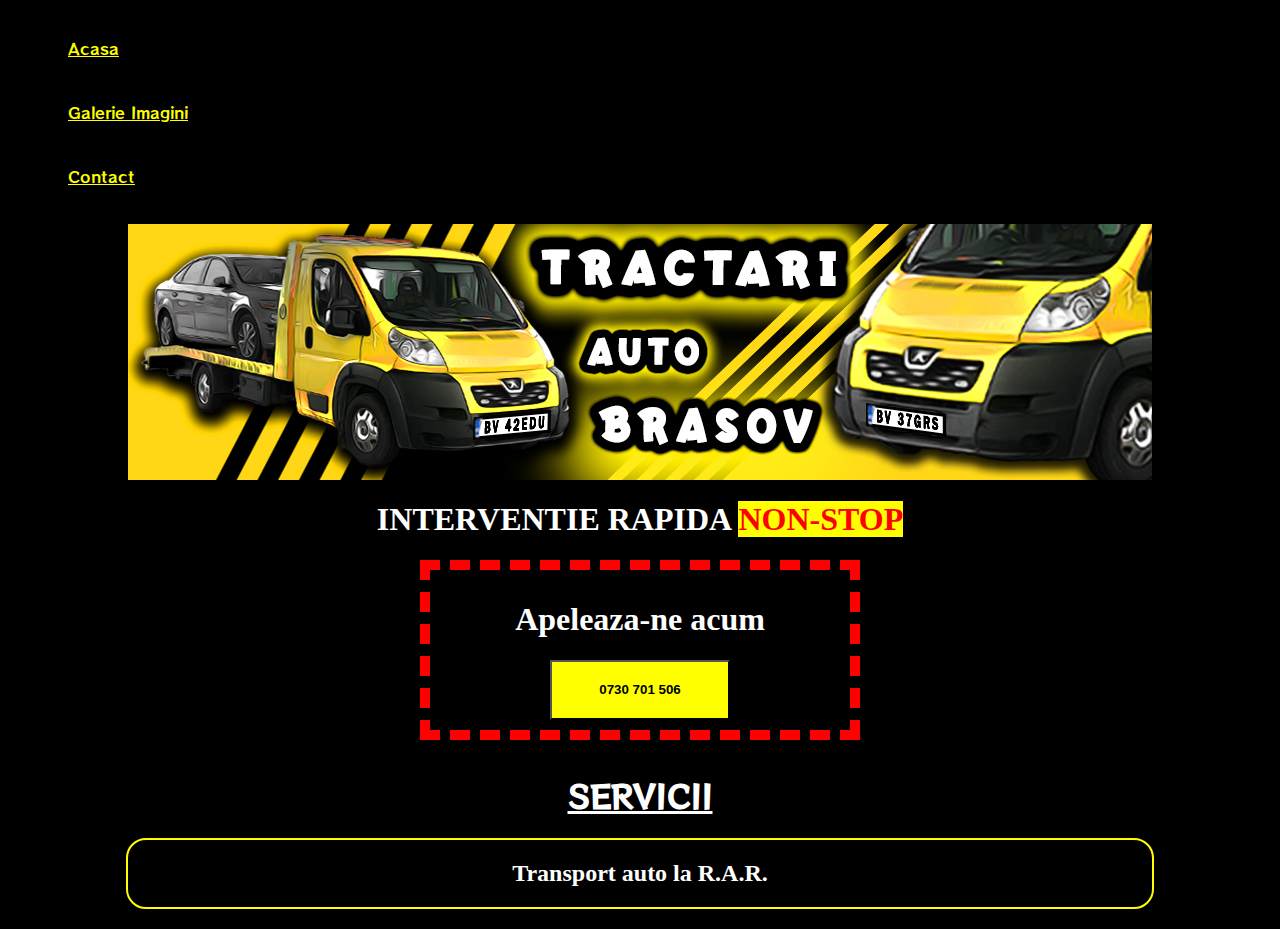
==== index.html @ 522bacbc "Tractari Auto Brasov" ====
<!DOCTYPE html>
<html>
<head>
	<title>Tractari Auto Brasov</title>
	<link href="https://cdn.jsdelivr.net/npm/bootstrap@5.0.0-beta3/dist/css/bootstrap.min.css" rel="stylesheet" integrity="sha384-eOJMYsd53ii+scO/bJGFsiCZc+5NDVN2yr8+0RDqr0Ql0h+rP48ckxlpbzKgwra6" crossorigin="anonymous">
	<link href="https://cdn.jsdelivr.net/npm/bootstrap@5.0.0-beta2/dist/css/bootstrap.min.css" rel="stylesheet" integrity="sha384-BmbxuPwQa2lc/FVzBcNJ7UAyJxM6wuqIj61tLrc4wSX0szH/Ev+nYRRuWlolflfl" crossorigin="anonymous">
	<link rel="stylesheet" type="text/css" href="style.css">
	<link rel="preconnect" href="https://fonts.gstatic.com">
	<link href="https://fonts.googleapis.com/css2?family=RocknRoll+One&display=swap" rel="stylesheet">

</head>
<body>

	<ul class="navbar justify-content-center">
	  <li class="nav-item">
	    <a class="nav-link active" href="index.html">Acasa</a>
	  </li>
	  <li class="nav-item">
	    <a class="nav-link" href="galerieimagini.html">Galerie Imagini</a>
	  </li>
	  <li class="nav-item">
	    <a class="nav-link" href="contact.html">Contact</a>
	  </li>
	  
	</ul>

	

	

	<div class="banner">
		<img src="banner.jpg">
	</div>	

	<div class="interventie">
		<h1>INTERVENTIE RAPIDA <a class="nonstop">NON-STOP</a></h1>
	</div>

	<div class="apel">
		<a><h1><span class="blink_me">Apeleaza-ne acum</span>
		</h1></a>
		<button type="button" class="btn btn-warning" href="tel:0040730701506"><strong>0730 701 506</strong></button>
	</div>


	
	<div class="linie">

	</div>


	<h1 class="servicii" justify-content-center>SERVICII</h1>

	<div class="container2">
		<h2>Transport auto la R.A.R.</h2>
	</ul>	

</body>
</html>
---- style.css ----
body{
	background-color: black;
	color: white;


}

.navbar-brand{
	font-family: 'RocknRoll One', sans-serif;
	

}

.nav-link{
	font-family: 'RocknRoll One', sans-serif;
}

li a{
	margin: 20px ; 
	display: inline-block;
	justify-content: center;


	color: yellow;
	
}

li a:hover{
	background-color: yellow;
	color: black;
}

ul{
	list-style-type: none;
}



.apel{

	text-align: center;
	width: 400px;
    border: 10px  dashed red;
    padding: 10px;
    margin: 20px auto ;
    color: white;
}



.interventie{
	margin: 20px auto;
	text-align: center;
	color: white;
}

.nonstop{
	background-color: yellow;
	text-decoration-color: red;
	color: red;

}

h1 a:hover{
	color: red;
}

.btn-warning{
	background-color: yellow;
	width: 180px;
	height: 60px;


}

.btn-apel{
	font-size: xx-large;
}

.linie{
	border: 1px solid black;
	
}

.whitebg {
    background: #fff;
    height: 100%;
    padding-top: 20px;
}

.banner{
	margin: 10px auto;
	height: 256px;
	width: 1024px;
	display: flex;
	justify-content: center;
}

.blink_me {
  animation: blinker 1s linear infinite;
}

@keyframes blinker {  
  50% { opacity: 0; }
}

.servicii{
	font-family: 'RocknRoll One', sans-serif;
	text-align: center;
	margin: 10px auto;
	text-decoration: underline;


}

.container2{
	display: flex;
	flex-wrap: wrap;
	justify-content: center;
	border: solid 2px yellow;
	border-radius: 20px;
	margin: 20px auto;
	max-width: 1024px;
	min-width: 360px;
	text-align: center;
	
}

h2 .container{
	display: inline-block
}
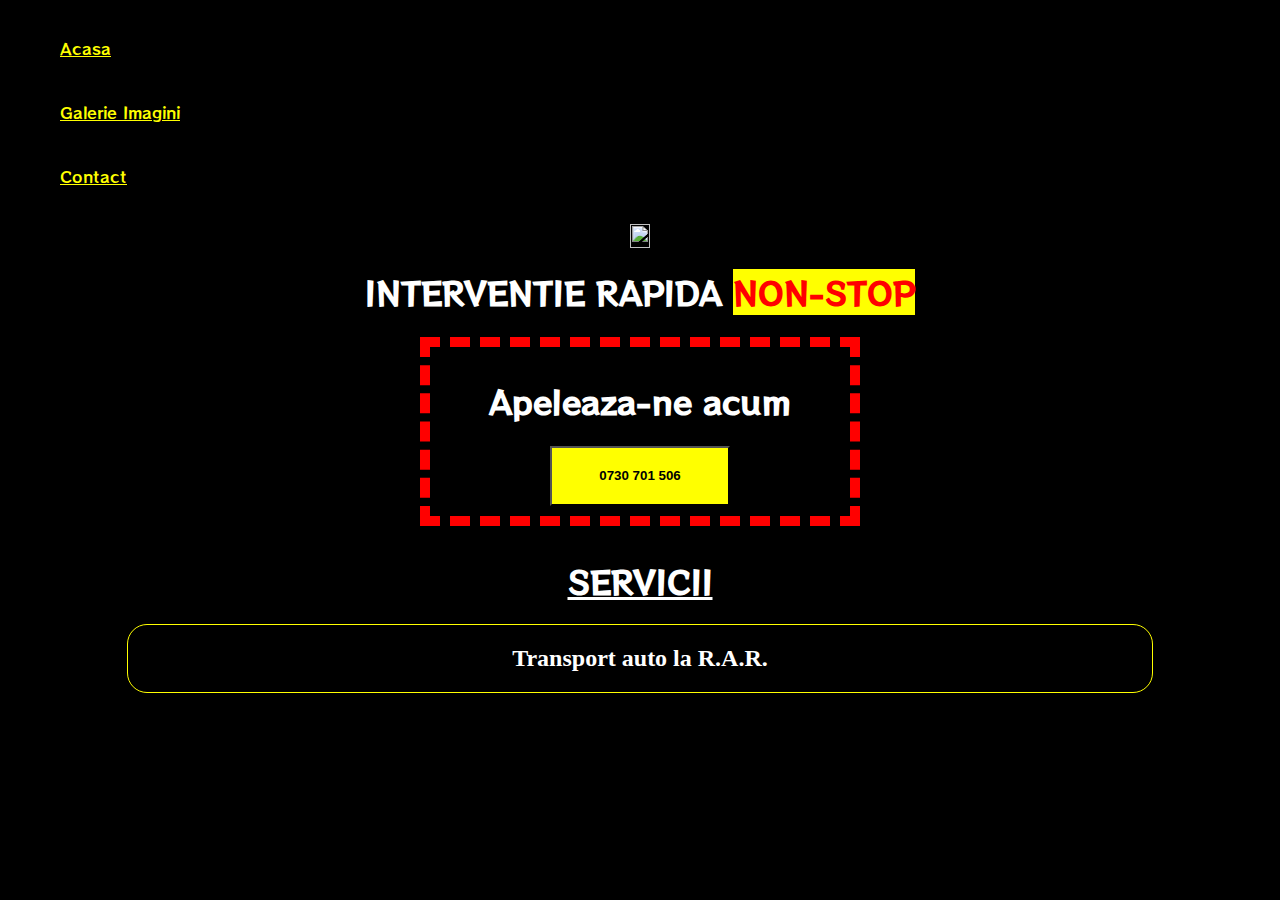
==== commit dae94032: "Tractari Auto brasov" ====
--- a/index.html
+++ b/index.html
@@ -28,8 +28,10 @@
 
 	
 
-	<div class="banner">
-		<img src="banner.jpg">
+	<div class="banner" width="100%" height="100%">
+		<span>
+		<img src="rszbanner.jpg" width="100%"	height="100%" >
+		</span>
 	</div>	
 
 	<div class="interventie">
@@ -53,7 +55,7 @@
 
 	<div class="container2">
 		<h2>Transport auto la R.A.R.</h2>
-	</ul>	
+	</div>	
 
 </body>
 </html>--- a/style.css
+++ b/style.css
@@ -1,4 +1,5 @@
 body{
+	margin: 0px;
 	background-color: black;
 	color: white;
 
@@ -15,12 +16,23 @@
 	font-family: 'RocknRoll One', sans-serif;
 }
 
+ul{
+	list-style: none; 
+}
+
+
+.banner{
+	max-width: 100%;
+  	height: auto;
+	display: flex;
+	justify-content: center;
+}
+
+
 li a{
 	margin: 20px ; 
 	display: inline-block;
 	justify-content: center;
-
-
 	color: yellow;
 	
 }
@@ -30,14 +42,12 @@
 	color: black;
 }
 
-ul{
-	list-style-type: none;
-}
+
 
 
 
 .apel{
-
+	font-family: 'RocknRoll One', sans-serif;
 	text-align: center;
 	width: 400px;
     border: 10px  dashed red;
@@ -49,12 +59,15 @@
 
 
 .interventie{
+	font-family: 'RocknRoll One', sans-serif;
 	margin: 20px auto;
 	text-align: center;
 	color: white;
 }
 
 .nonstop{
+	display: inline-flex;
+	word-wrap: normal;
 	background-color: yellow;
 	text-decoration-color: red;
 	color: red;
@@ -74,7 +87,7 @@
 }
 
 .btn-apel{
-	font-size: xx-large;
+	font-size: large;
 }
 
 .linie{
@@ -88,13 +101,7 @@
     padding-top: 20px;
 }
 
-.banner{
-	margin: 10px auto;
-	height: 256px;
-	width: 1024px;
-	display: flex;
-	justify-content: center;
-}
+
 
 .blink_me {
   animation: blinker 1s linear infinite;
@@ -117,16 +124,18 @@
 	display: flex;
 	flex-wrap: wrap;
 	justify-content: center;
-	border: solid 2px yellow;
+	border: solid 1px yellow;
 	border-radius: 20px;
 	margin: 20px auto;
 	max-width: 1024px;
-	min-width: 360px;
+	min-width: auto;
 	text-align: center;
 	
 }
 
 h2 .container{
-	display: inline-block
+	display: inline-block;
 }
 
+
+
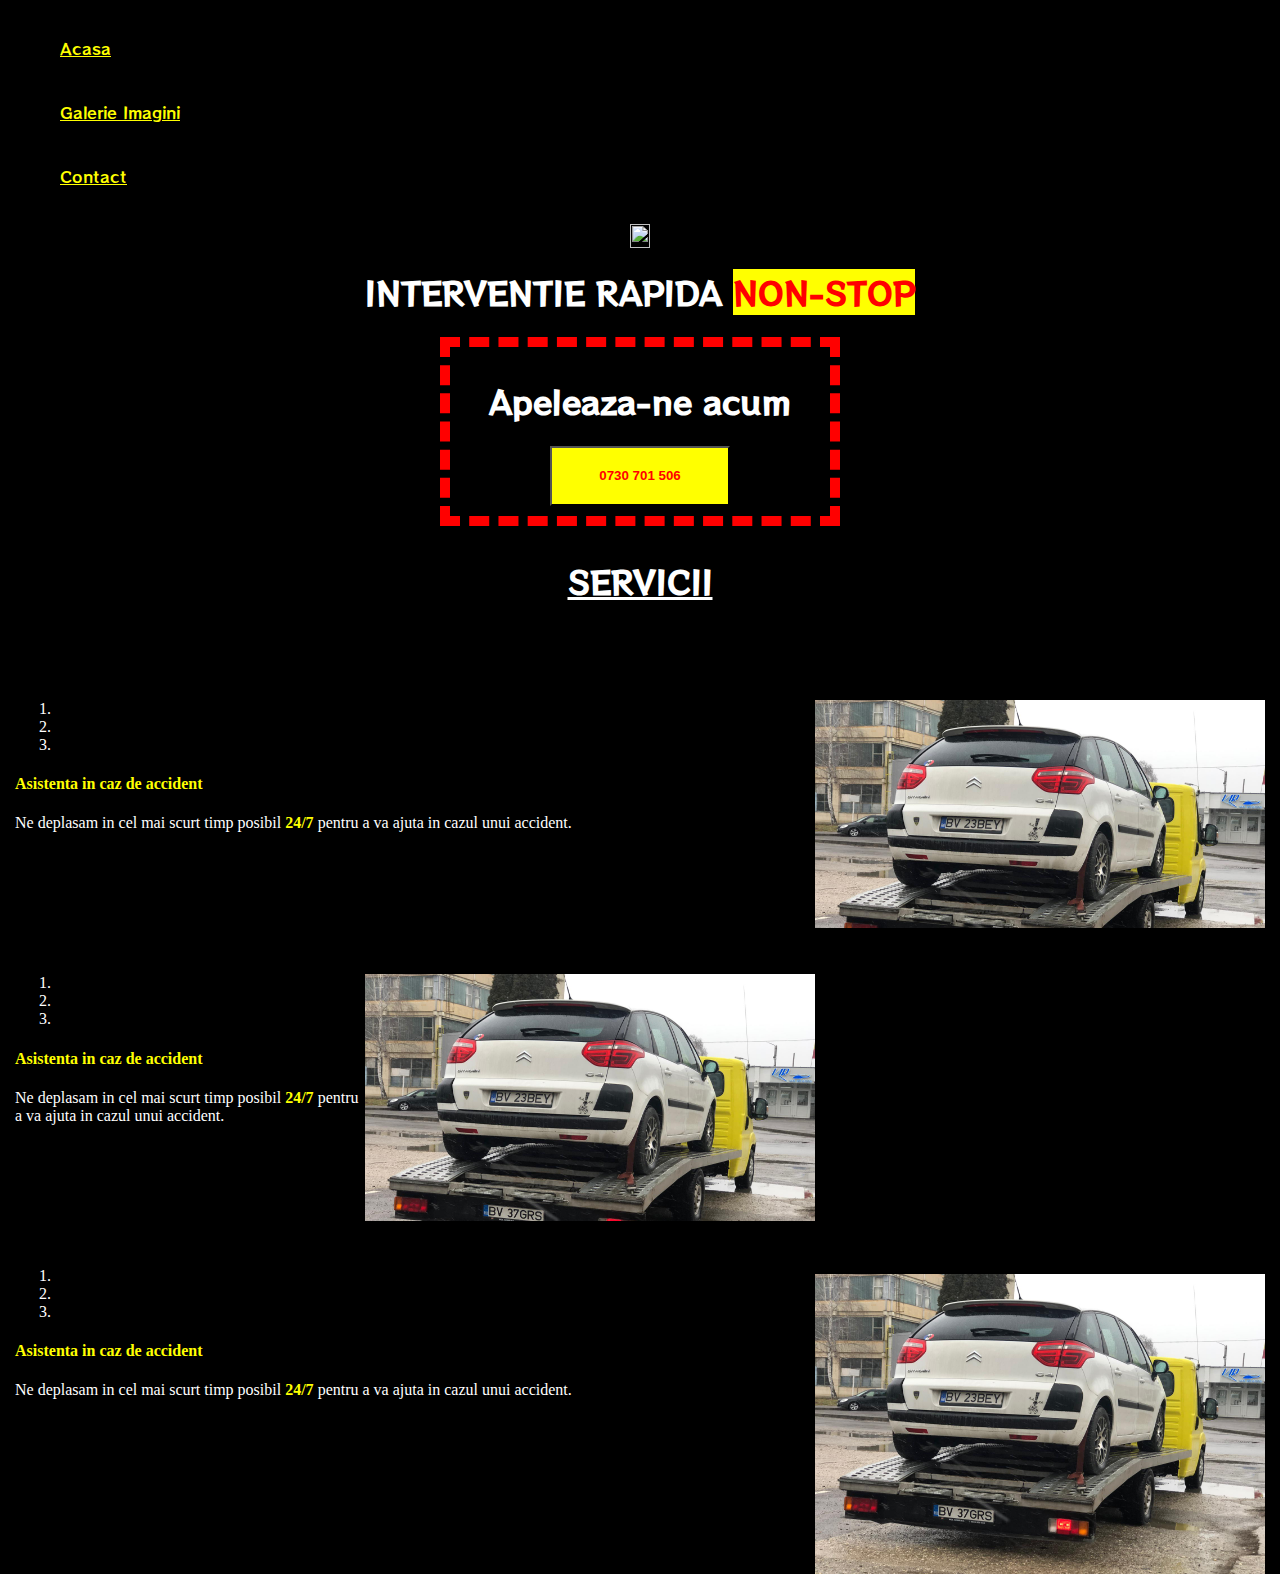
==== commit bd2c1737: "Tractari Auto Brasov" ====
--- a/index.html
+++ b/index.html
@@ -7,9 +7,11 @@
 	<link rel="stylesheet" type="text/css" href="style.css">
 	<link rel="preconnect" href="https://fonts.gstatic.com">
 	<link href="https://fonts.googleapis.com/css2?family=RocknRoll+One&display=swap" rel="stylesheet">
+	
 
-</head>
-<body>
+
+  </head>
+<body class="landing-page">
 
 	<ul class="navbar justify-content-center">
 	  <li class="nav-item">
@@ -41,7 +43,7 @@
 	<div class="apel">
 		<a><h1><span class="blink_me">Apeleaza-ne acum</span>
 		</h1></a>
-		<button type="button" class="btn btn-warning" href="tel:0040730701506"><strong>0730 701 506</strong></button>
+		<button type="button" class="btn btn-warning"><strong><span><a class="butonapel" href="tel:+40730701506">0730 701 506</a></span></strong></button>
 	</div>
 
 
@@ -51,11 +53,137 @@
 	</div>
 
 
-	<h1 class="servicii" justify-content-center>SERVICII</h1>
+		<h1 class="servicii" justify-content-center>SERVICII</h1>
 
-	<div class="container2">
-		<h2>Transport auto la R.A.R.</h2>
-	</div>	
+		<div class="section section-demo">
+                <div class="container">
+                		
+                    <div class="row">
+                    		
+                        <div class="col-md-6">
+                            <div id="description-carousel" class="carousel fade" data-ride="carousel">
+                                <div class="carousel-inner">
+                                    <div class="item">
+                                        <img src="1.jpeg" alt="">
+                                    </div>
+                                    <div class="item active">
+                                        
+                                    </div>
+                                    <div class="item">
+                                        
+                                    </div>
+                                </div>
+                                <ol class="carousel-indicators carousel-indicators-gray">
+                                    <li data-target="#description-carousel" data-slide-to="0" class="active"></li>
+                                    <li data-target="#description-carousel" data-slide-to="1" class=""></li>
+                                    <li data-target="#description-carousel" data-slide-to="2" class=""></li>
+                                </ol>
+                            </div>
+                        </div>
+                        <div class="col-md-5 col-md-offset-1">
+                            <h4 class="header-text" style="color:yellow">Asistenta in caz de accident</h4>
+                            <p>
+                                Ne deplasam in cel mai scurt timp posibil <a style="color:yellow;"><strong> 24/7 </strong></a> pentru a va ajuta in cazul unui accident.
+                                
+                            </p>
+                        </div>
+                    </div>
+                </div>
+            </div>
+
+            <div class="section section-demo">
+                <div class="container">
+                		
+                    <div class="row">
+                    		
+                        <div class="col-md-6">
+                            <div id="description-carousel" class="carousel fade" data-ride="carousel">
+                                <div class="carousel-inner">
+                                    <div class="item">
+                                        <img src="1.jpeg" alt="">
+                                    </div>
+                                    <div class="item active">
+                                        
+                                    </div>
+                                    <div class="item">
+                                        
+                                    </div>
+                                </div>
+                                <ol class="carousel-indicators carousel-indicators-gray">
+                                    <li data-target="#description-carousel" data-slide-to="0" class="active"></li>
+                                    <li data-target="#description-carousel" data-slide-to="1" class=""></li>
+                                    <li data-target="#description-carousel" data-slide-to="2" class=""></li>
+                                </ol>
+                            </div>
+                        </div>
+                        <div class="col-md-5 col-md-offset-1">
+                            <h4 class="header-text" style="color:yellow">Asistenta in caz de accident</h4>
+                            <p>
+                                Ne deplasam in cel mai scurt timp posibil <a style="color:yellow;"><strong> 24/7 </strong></a> pentru a va ajuta in cazul unui accident.
+                                
+                            </p>
+                        </div>
+                    </div>
+                </div>
+            </div>
+
+
+                            
+                        
+                
+
+		
+			
+
+	</div>
+
+	<div class="section section-demo">
+                <div class="container">
+                		
+                    <div class="row">
+                    		
+                        <div class="col-md-6">
+                            <div id="description-carousel" class="carousel fade" data-ride="carousel">
+                                <div class="carousel-inner">
+                                    <div class="item">
+                                        <img src="1.jpeg" alt="">
+                                    </div>
+                                    <div class="item active">
+                                        
+                                    </div>
+                                    <div class="item">
+                                        
+                                    </div>
+                                </div>
+                                <ol class="carousel-indicators carousel-indicators-gray">
+                                    <li data-target="#description-carousel" data-slide-to="0" class="active"></li>
+                                    <li data-target="#description-carousel" data-slide-to="1" class=""></li>
+                                    <li data-target="#description-carousel" data-slide-to="2" class=""></li>
+                                </ol>
+                            </div>
+                        </div>
+                        <div class="col-md-5 col-md-offset-1">
+                            <h4 class="header-text" style="color:yellow">Asistenta in caz de accident</h4>
+                            <p>
+                                Ne deplasam in cel mai scurt timp posibil <a style="color:yellow;"><strong> 24/7 </strong></a> pentru a va ajuta in cazul unui accident.
+                                
+                            </p>
+                        </div>
+                    </div>
+                </div>
+            </div>
+
+
+                                        
+
+			
+
+	
+
+
+
+
+		
 
 </body>
 </html>--- a/style.css
+++ b/style.css
@@ -120,22 +120,168 @@
 
 }
 
-.container2{
-	display: flex;
-	flex-wrap: wrap;
-	justify-content: center;
-	border: solid 1px yellow;
-	border-radius: 20px;
-	margin: 20px auto;
-	max-width: 1024px;
-	min-width: auto;
-	text-align: center;
-	
-}
+
 
 h2 .container{
 	display: inline-block;
 }
 
 
-
+.butonapel{
+	text-decoration: none;
+	color: red;
+}
+
+.butonapel:hover{
+	color: red;
+}
+
+div>img{
+	width: 450px;
+	height: 300px;
+	display: grid;
+	float: right;
+	justify-content: right;
+}
+
+
+.col-xs-1, .col-sm-1, .col-md-1, .col-lg-1, .col-xs-2, .col-sm-2, .col-md-2, .col-lg-2, .col-xs-3, .col-sm-3, .col-md-3, .col-lg-3, .col-xs-4, .col-sm-4, .col-md-4, .col-lg-4, .col-xs-5, .col-sm-5, .col-md-5, .col-lg-5, .col-xs-6, .col-sm-6, .col-md-6, .col-lg-6, .col-xs-7, .col-sm-7, .col-md-7, .col-lg-7, .col-xs-8, .col-sm-8, .col-md-8, .col-lg-8, .col-xs-9, .col-sm-9, .col-md-9, .col-lg-9, .col-xs-10, .col-sm-10, .col-md-10, .col-lg-10, .col-xs-11, .col-sm-11, .col-md-11, .col-lg-11, .col-xs-12, .col-sm-12, .col-md-12, .col-lg-12 {
+    position: relative;
+    min-height: 1px;
+    padding-right: 15px;
+    padding-left: 15px;
+}
+
+div {
+    display: block;
+}
+
+.col-xs-1, .col-sm-1, .col-md-1, .col-lg-1, .col-xs-2, .col-sm-2, .col-md-2, .col-lg-2, .col-xs-3, .col-sm-3, .col-md-3, .col-lg-3, .col-xs-4, .col-sm-4, .col-md-4, .col-lg-4, .col-xs-5, .col-sm-5, .col-md-5, .col-lg-5, .col-xs-6, .col-sm-6, .col-md-6, .col-lg-6, .col-xs-7, .col-sm-7, .col-md-7, .col-lg-7, .col-xs-8, .col-sm-8, .col-md-8, .col-lg-8, .col-xs-9, .col-sm-9, .col-md-9, .col-lg-9, .col-xs-10, .col-sm-10, .col-md-10, .col-lg-10, .col-xs-11, .col-sm-11, .col-md-11, .col-lg-11, .col-xs-12, .col-sm-12, .col-md-12, .col-lg-12{
+	position: relative;
+    min-height: 1px;
+    padding-right: 15px;
+    padding-left: 15px;
+}
+
+* {
+    -webkit-box-sizing: border-box;
+    -moz-box-sizing: border-box;
+    box-sizing: border-box;
+}
+.landing-page .section-demo{
+    margin-top: 50px;
+   }
+
+.section {
+    padding: 30px 0;
+    position: relative;
+    background-color: black;
+}  
+
+.landing-page1 .container {
+    max-width: 970px;
+}
+
+.container {
+    padding-right: 15px;
+    padding-left: 15px;
+    margin-right: auto;
+    margin-left: auto;
+}
+
+.clearfix:before, .clearfix:after, .dl-horizontal dd:before, .dl-horizontal dd:after, .container:before, .container:after, .container-fluid:before, .container-fluid:after, .row:before, .row:after, .form-horizontal .form-group:before, .form-horizontal .form-group:after, .btn-toolbar:before, .btn-toolbar:after, .btn-group-vertical > .btn-group:before, .btn-group-vertical > .btn-group:after, .nav:before, .nav:after, .navbar:before, .navbar:after, .navbar-header:before, .navbar-header:after, .navbar-collapse:before, .navbar-collapse:after, .pager:before, .pager:after, .panel-body:before, .panel-body:after, .modal-footer:before, .modal-footer:after {
+    display: table;
+    content: " ";
+}
+
+.row {
+    margin-right: -15px;
+    margin-left: -15px;
+}
+
+.landing-page .carousel.fade {
+    opacity: 1;
+}
+
+@media (max-width: 767px){
+.landing-page .carousel {
+    min-height: 210px;
+}
+
+.carousel-inner {
+    position: relative;
+    width: 100%;
+    overflow: hidden;
+}
+
+.landing-page .carousel.fade .item:first-child {
+    top: auto;
+    position: relative;
+}
+
+.landing-page .carousel-inner > .item > img, .landing-page .carousel-inner > .item > a > img {
+    display: block;
+    margin: 0 auto;
+    height: auto;
+    border-radius: 10px;
+    width: 100%;
+}
+
+.carousel-inner > .item > img, .carousel-inner > .item > a > img {
+    line-height: 1;
+}
+
+.img-responsive, .thumbnail > img, .thumbnail a > img, .carousel-inner > .item > img, .carousel-inner > .item > a > img {
+    display: block;
+    max-width: 100%;
+    height: auto;
+}
+
+img {
+    vertical-align: middle;
+}
+
+img {
+    border: 0;
+}
+
+.landing-page .carousel.fade .item {
+    -moz-transition: opacity ease-in-out .7s;
+    -o-transition: opacity ease-in-out .7s;
+    -webkit-transition: opacity ease-in-out .7s;
+    transition: opacity ease-in-out .7s;
+    left: 0 !important;
+    opacity: 0;
+    top: 0;
+    position: absolute;
+    width: 100%;
+    display: block !important;
+    z-index: 1;
+}
+
+.landing-page .carousel.fade .item.active {
+    opacity: 1;
+    -moz-transition: opacity ease-in-out .7s;
+    -o-transition: opacity ease-in-out .7s;
+    -webkit-transition: opacity ease-in-out .7s;
+    transition: opacity ease-in-out .7s;
+    z-index: 2;
+}
+
+.landing-page .carousel-inner > .item > img, .landing-page .carousel-inner > .item > a > img {
+    display: block;
+    margin: 0 auto;
+    height: auto;
+    border-radius: 10px;
+    width: 100%;
+}
+
+.carousel-inner > .item > img, .carousel-inner > .item > a > img {
+    line-height: 1;
+}
+
+.img-responsive, .thumbnail > img, .thumbnail a > img, .carousel-inner > .item > img, .carousel-inner > .item > a > img {
+    display: block;
+    max-width: 100%;
+    height: auto;
+}